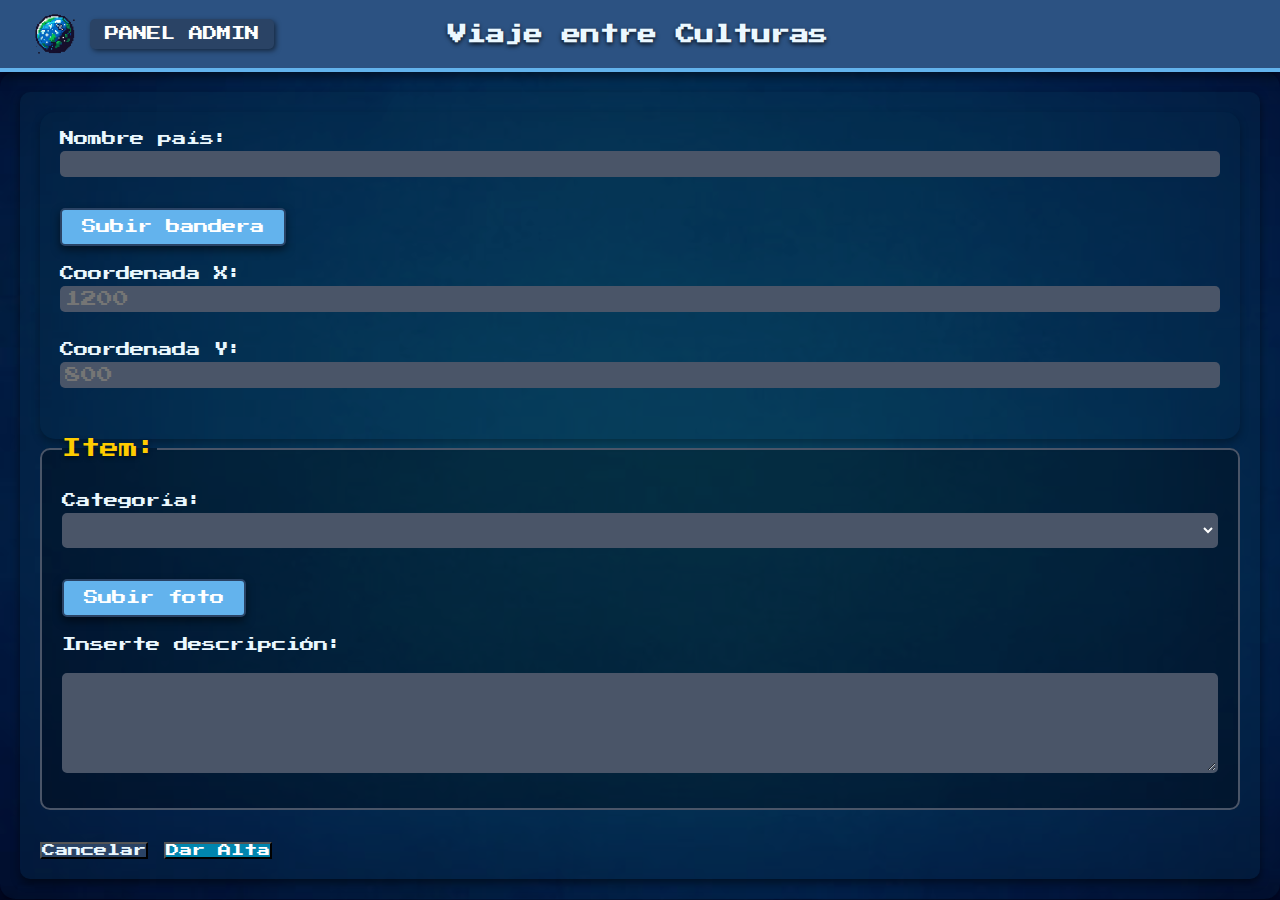
==== mockups/altaPaisconItems.html @ c573c6da "Add files via upload" ====
<!DOCTYPE html>
<html lang="es">
    <head>
        <meta charset="UTF-8">
        <meta name="viewport" content="width=device-width, initial-scale=1.0">
        <link rel="icon" href="../assets/img/mapa.jpg" type="image/x-icon">
        <title>Alta País Ítemns</title>
        <link rel="stylesheet" href="../assets/css/estiloAltaPaisItemns.css">  
    </head>
    <body>
        <header>
            <img src="../assets/img/logo.png" alt="Logo">
            <h1>Viaje entre Culturas</h1>
            <a href="#">PANEL ADMIN</a>
        </header>
<main>
    <div>
        <form>
            <div>
                <label for="IntroducirPais">Nombre país:</label>
                <input type="text" name="pais">
                <br><br>

                <label for="bandera" id="subirBandera">
                    Subir bandera
                    <input type="file" id="bandera" name="imagen">
                </label>                    
                <br><br>

                <label for="coordenadaX">Coordenada X:</label>
                <input type="text" name="coordenada_x" placeholder="1200"disabled>
                <br><br>

                <label for="coordenadaY">Coordenada Y:</label>
                <input type="text" name="coordenada_y" placeholder="800" disabled>
                <br><br>
            </div>   
          
            <fieldset>
                <legend>Item:</legend><br/>

                <label for="categoria">Categoría: </label>

                <select name="categoria" id="categoria">
                    <option disabled selected></option>
                    <option value="$categoria['idCategoria']"></option>
  
                        <tr><td colspan='4'>No hay categorias disponibles</td></tr>
  
                </select><br/><br/>
            
                <label for="subirfoto" id="subirBandera">Subir foto</label><br>
                <input type="file" id="subirfoto" name="foto">
                 
                <br/>
                <label for="descripcion" id="descripcion">Inserte descripción: </label><br/>
                <textarea id="descripcion" name="descripcion"></textarea>
            </fieldset>
            <br/>

            <input type="hidden" name="idContinente" value="$_GET['id'];">
            <input type="hidden" name="nombreCont" value="$_GET['nombreCont'];">
                <button type="button" class="cancel">Cancelar</button>
                <button type="button" class="update">Dar Alta</button>
        </form>
    </div>
</main>
</body>
</html>
---- assets/css/estiloAltaPaisItemns.css ----
@import url('https://fonts.googleapis.com/css2?family=Press+Start+2P&display=swap');

:root {
    --oscuro: #1a202c;
    --medio-oscuro: #2d3748;
    --claro-oscuro: #4a5568;
    --azul: #2c5282;
    --azul-claro: #63b3ed;
    --acento: #0085ae;
    --amarillo: #ffcc00;
    --blanco-claro: #ebf8ff;
    --azul-oscuro: #2a4365;
}

* {
    margin: 0;
    padding: 0;
    box-sizing: border-box;
    font-family: 'Press Start 2P', cursive;
}

/* Estilos del body */
body {
    background: linear-gradient(rgba(0, 0, 0, 0.4), rgba(0, 0, 0, 0.4)), url('../img/mapa2.jpg');
    background-size: cover;
    color: white;
}

/* Estilos Header */
header {
    background-color: var(--azul);
    color: white;
    height: 8vh;
    display: flex;
    align-items: center;
    padding: 0 20px;
    border-bottom: 4px solid var(--azul-claro);
    box-shadow: 0px 4px 10px rgba(0, 0, 0, 0.5);
    position: relative;
}

header a {
    font-size: 0.9em;
    text-decoration: none;
    color: white;
    padding: 8px 15px;
    background-color: var(--azul-oscuro);
    border-radius: 5px;
    box-shadow: 2px 2px 5px rgba(0, 0, 0, 0.5);
    transition: all 0.3s ease;
}

header a:hover {
    background-color: var(--azul-claro);
    color: var(--azul-oscuro);
}

header img {
    display: inline;
    width: 70px;
}

header h1 {
    position: absolute;
    left: 35%; 
    font-size: 1.2em;
    color: var(--blanco-claro);
    text-shadow: 0 2px 4px rgba(0, 0, 0, 0.8);
}

/* Estilos del contenedor principal de los items */
main div {
    padding: 20px;
    background-color: rgba(5, 47, 77, 0.2); 
    border-radius: 15px;
    box-shadow: 0px 4px 8px rgba(0, 0, 0, 0.3);
}

/* Estilo de los fieldset para los ítems */
fieldset {
    border: 2px solid var(--claro-oscuro);
    border-radius: 10px;
    padding: 20px;
    margin-bottom: 15px;
    background-color: rgba(0, 0, 0, 0.3); 
}

/* Título de los ítems */
legend {
    font-size: 1.2em;
    color: var(--amarillo);
    text-shadow: 0 2px 4px rgba(0, 0, 0, 0.5);
}

/* Estilo de los labels dentro de los ítems */
fieldset label {
    font-size: 0.9em;
    color: var(--blanco-claro);
    margin-bottom: 5px;
    display: block;
}

/* Estilo de los inputs y selects dentro de los ítems */
fieldset input[type="text"],
fieldset input[type="file"],
fieldset select,
fieldset textarea {
    width: 100%;
    padding: 8px;
    margin-bottom: 15px;
    border-radius: 5px;
    border: 2px solid var(--claro-oscuro);
    background-color: var(--claro-oscuro);
    color: white;
    font-family: 'Press Start 2P', cursive;
}

/* Estilo del botón para subir fotos */
fieldset #subirBtn {
    padding: 10px 20px;
    background-color: var(--azul-claro);
    color: white;
    font-size: 0.9em;
    border-radius: 5px;
    border: 2px solid var(--azul-oscuro);
    cursor: pointer;
    text-align: center;
    box-shadow: 0px 4px 8px rgba(0, 0, 0, 0.5);
    transition: all 0.3s ease;
}

/* Estilo para el hover del botón de subir fotos */
fieldset #subirBtn:hover {
    background-color: var(--azul-oscuro);
    color: var(--blanco-claro);
    border-color: var(--azul-claro);
    box-shadow: 0px 4px 12px var(--azul-claro);
    transform: translateY(-2px);
}

/* Estilo para el área de descripción */
fieldset textarea {
    height: 100px;
}

/* Ajuste del formulario en dispositivos pequeños */
@media (max-width: 768px) {
    main div {
        padding: 10px;
    }

    fieldset {
        padding: 15px;
    }

    fieldset label, 
    fieldset input[type="text"], 
    fieldset select,
    fieldset textarea {
        font-size: 0.8em;
    }
}


/* Formulario */
form {
    justify-content: space-between;
    width: 100%;
    background-color: rgba(5, 47, 77, 0.35); 
    padding: 20px;
    border-radius: 10px;
    box-shadow: 0px 4px 8px rgba(0, 0, 0, 0.5);
    color: white;
}

/* Input y labels */
form label {
    display: block;
    margin-bottom: 5px;
    font-size: 0.9em;
    color: var(--blanco-claro);
}

form input[type="text"],
form input[type="file"] {
    width: 100%;
    padding: 5px;
    margin-bottom: 15px;
    border-radius: 5px;
    border: none;
    background-color: var(--claro-oscuro);
    color: white;
    font-family: 'Press Start 2P', cursive;
}
#subirBandera {
    display: inline-block;
    padding: 10px 20px;
    background-color: var(--azul-claro);
    color: white;
    font-size: 0.9em;
    border-radius: 5px;
    border: 2px solid var(--azul-oscuro);
    cursor: pointer;
    text-align: center;
    box-shadow: 0px 4px 8px rgba(0, 0, 0, 0.5);
    transition: all 0.3s ease;
}

#subirBtn:hover {
    background-color: var(--azul-oscuro);
    color: var(--blanco-claro);
    border-color: var(--azul-claro);
    box-shadow: 0px 4px 12px var(--azul-claro);
    transform: translateY(-2px);
}

/* Oculta el botón predeterminado de archivo */
form input[type="file"] {
    display: none;
}

/* Estilo para los botones cancelar y actualizar */
input {
    width: 45%;
    padding: 10px;
    font-size: 1em;
    border: none;
    border-radius: 5px;
    cursor: pointer;
    transition: background 0.3s;
}

.cancel {
    background-color: var(--azul-oscuro);
    color: var(--blanco-claro);
}

.cancel:hover {
    background-color: var(--azul);
}

.update {
    background-color: var(--acento);
    color: white;
}

.update:hover {
    background-color: var(--azul-claro);
}

@media (max-width: 768px) {
    header h1 {
        left: 30%;
    }
}

.volver-btn {
    display: inline-block; 
    padding: 10px 20px; 
    font-size: 1em; 
    text-align: center; 
    text-decoration: none; 
    color: var(--blanco-claro); 
    background-color: var(--azul-oscuro); 
    border: none; 
    border-radius: 5px; 
    box-shadow: 0px 4px 8px rgba(0, 0, 0, 0.5); 
    cursor: pointer; 
    transition: background-color 0.3s, transform 0.2s; 
}


.volver-btn:hover {
    background-color: var(--azul); 
    transform: translateY(-2px); 
}

/* Estilo para la lista de errores */
.error-list {
    color: red;
    font-size: 14px;
    margin-bottom: 1em;
    padding: 0;
    list-style: none;
}

.error-list li {
    margin: 0.2em 0;
}

.error-msg {
    color: red;
    font-size: 0.9em;
    display: block;
    margin-top: 5px;
}
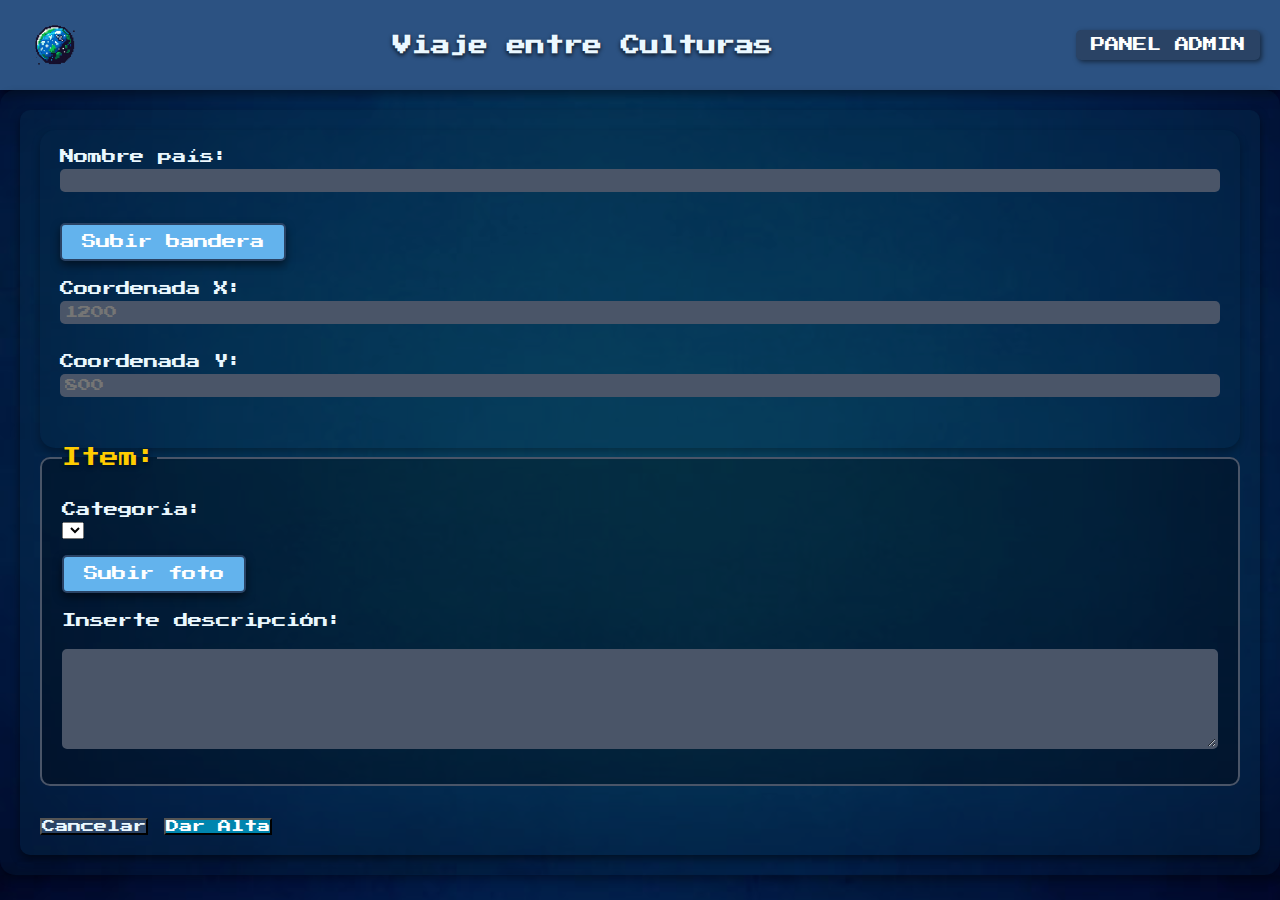
==== commit 5fcf19a8: "Add files via upload" ====
--- a/mockups/altaPaisconItems.html
+++ b/mockups/altaPaisconItems.html
@@ -43,7 +43,7 @@
 
                 <select name="categoria" id="categoria">
                     <option disabled selected></option>
-                    <option value="$categoria['idCategoria']"></option>
+                    <option value=""></option>
   
                         <tr><td colspan='4'>No hay categorias disponibles</td></tr>
   
@@ -58,8 +58,8 @@
             </fieldset>
             <br/>
 
-            <input type="hidden" name="idContinente" value="$_GET['id'];">
-            <input type="hidden" name="nombreCont" value="$_GET['nombreCont'];">
+            <input type="hidden" name="idContinente" value="">
+            <input type="hidden" name="nombreCont" value="">
                 <button type="button" class="cancel">Cancelar</button>
                 <button type="button" class="update">Dar Alta</button>
         </form>
--- a/assets/css/estiloAltaPaisItemns.css
+++ b/assets/css/estiloAltaPaisItemns.css
@@ -26,17 +26,30 @@
     color: white;
 }
 
-/* Estilos Header */
+/* Header */
 header {
     background-color: var(--azul);
     color: white;
-    height: 8vh;
     display: flex;
     align-items: center;
-    padding: 0 20px;
-    border-bottom: 4px solid var(--azul-claro);
+    justify-content: space-between;
+    padding: 10px 20px;
+    height: auto; /* Altura dinámica */
     box-shadow: 0px 4px 10px rgba(0, 0, 0, 0.5);
-    position: relative;
+}
+
+header img {
+    width: 70px;
+    height: auto;
+}
+
+header h1 {
+    font-size: 1.2em;
+    color: var(--blanco-claro);
+    text-shadow: 0 2px 4px rgba(0, 0, 0, 0.8);
+    margin: 0;
+    position: static;
+    text-align: center;
 }
 
 header a {
@@ -55,242 +68,145 @@
     color: var(--azul-oscuro);
 }
 
-header img {
-    display: inline;
-    width: 70px;
-}
-
-header h1 {
-    position: absolute;
-    left: 35%; 
-    font-size: 1.2em;
-    color: var(--blanco-claro);
-    text-shadow: 0 2px 4px rgba(0, 0, 0, 0.8);
-}
-
-/* Estilos del contenedor principal de los items */
+/* Main y Contenedor */
 main div {
     padding: 20px;
-    background-color: rgba(5, 47, 77, 0.2); 
+    background-color: rgba(5, 47, 77, 0.2);
     border-radius: 15px;
     box-shadow: 0px 4px 8px rgba(0, 0, 0, 0.3);
 }
 
-/* Estilo de los fieldset para los ítems */
+/* Formulario */
+form {
+    justify-content: space-between;
+    width: 100%;
+    background-color: rgba(5, 47, 77, 0.35);
+    padding: 20px;
+    border-radius: 10px;
+    box-shadow: 0px 4px 8px rgba(0, 0, 0, 0.5);
+    color: white;
+}
+
+form label {
+    display: block;
+    margin-bottom: 5px;
+    font-size: 0.9em;
+    color: var(--blanco-claro);
+}
+
+form input[type="text"],
+form input[type="file"] {
+    width: 100%;
+    padding: 5px;
+    margin-bottom: 15px;
+    border-radius: 5px;
+    border: none;
+    background-color: var(--claro-oscuro);
+    color: white;
+    font-family: 'Press Start 2P', cursive;
+}
+
+/* Botones de acción */
+#subirBandera {
+    display: inline-block;
+    padding: 10px 20px;
+    background-color: var(--azul-claro);
+    color: white;
+    font-size: 0.9em;
+    border-radius: 5px;
+    border: 2px solid var(--azul-oscuro);
+    cursor: pointer;
+    text-align: center;
+    box-shadow: 0px 4px 8px rgba(0, 0, 0, 0.5);
+    transition: all 0.3s ease;
+}
+
+#subirBandera:hover {
+    background-color: var(--azul-oscuro);
+    color: var(--blanco-claro);
+    border-color: var(--azul-claro);
+    box-shadow: 0px 4px 12px var(--azul-claro);
+    transform: translateY(-2px);
+}
+
+form input[type="file"] {
+    display: none; /* Oculta el input de tipo file */
+}
+
+.cancel {
+    background-color: var(--azul-oscuro);
+    color: var(--blanco-claro);
+}
+
+.cancel:hover {
+    background-color: var(--azul);
+}
+
+.update {
+    background-color: var(--acento);
+    color: white;
+}
+
+.update:hover {
+    background-color: var(--azul-claro);
+}
+
+/* Fieldset */
 fieldset {
     border: 2px solid var(--claro-oscuro);
     border-radius: 10px;
     padding: 20px;
     margin-bottom: 15px;
-    background-color: rgba(0, 0, 0, 0.3); 
-}
-
-/* Título de los ítems */
+    background-color: rgba(0, 0, 0, 0.3);
+}
+
 legend {
     font-size: 1.2em;
     color: var(--amarillo);
     text-shadow: 0 2px 4px rgba(0, 0, 0, 0.5);
 }
 
-/* Estilo de los labels dentro de los ítems */
-fieldset label {
-    font-size: 0.9em;
-    color: var(--blanco-claro);
-    margin-bottom: 5px;
-    display: block;
-}
-
-/* Estilo de los inputs y selects dentro de los ítems */
-fieldset input[type="text"],
-fieldset input[type="file"],
-fieldset select,
 fieldset textarea {
     width: 100%;
-    padding: 8px;
+    height: 100px;
     margin-bottom: 15px;
     border-radius: 5px;
     border: 2px solid var(--claro-oscuro);
     background-color: var(--claro-oscuro);
     color: white;
-    font-family: 'Press Start 2P', cursive;
-}
-
-/* Estilo del botón para subir fotos */
-fieldset #subirBtn {
-    padding: 10px 20px;
-    background-color: var(--azul-claro);
-    color: white;
-    font-size: 0.9em;
-    border-radius: 5px;
-    border: 2px solid var(--azul-oscuro);
-    cursor: pointer;
-    text-align: center;
-    box-shadow: 0px 4px 8px rgba(0, 0, 0, 0.5);
-    transition: all 0.3s ease;
-}
-
-/* Estilo para el hover del botón de subir fotos */
-fieldset #subirBtn:hover {
-    background-color: var(--azul-oscuro);
-    color: var(--blanco-claro);
-    border-color: var(--azul-claro);
-    box-shadow: 0px 4px 12px var(--azul-claro);
-    transform: translateY(-2px);
-}
-
-/* Estilo para el área de descripción */
-fieldset textarea {
-    height: 100px;
-}
-
-/* Ajuste del formulario en dispositivos pequeños */
+    padding: 10px;
+}
+
+
+
+
+/* Media Queries para Tablet */
 @media (max-width: 768px) {
+    header {
+        flex-direction: column;
+        align-items: center;
+        text-align: center;
+        padding: 10px;
+    }
+
+    header img {
+        width: 60px;
+        margin-bottom: 10px;
+    }
+
+    header h1 {
+        font-size: 1.1em;
+        margin: 5px 0;
+    }
+
+    header a {
+        font-size: 0.8em;
+        padding: 6px 10px;
+        margin-top: 10px;
+    }
+
     main div {
         padding: 10px;
     }
 
-    fieldset {
-        padding: 15px;
-    }
-
-    fieldset label, 
-    fieldset input[type="text"], 
-    fieldset select,
-    fieldset textarea {
-        font-size: 0.8em;
-    }
-}
-
-
-/* Formulario */
-form {
-    justify-content: space-between;
-    width: 100%;
-    background-color: rgba(5, 47, 77, 0.35); 
-    padding: 20px;
-    border-radius: 10px;
-    box-shadow: 0px 4px 8px rgba(0, 0, 0, 0.5);
-    color: white;
-}
-
-/* Input y labels */
-form label {
-    display: block;
-    margin-bottom: 5px;
-    font-size: 0.9em;
-    color: var(--blanco-claro);
-}
-
-form input[type="text"],
-form input[type="file"] {
-    width: 100%;
-    padding: 5px;
-    margin-bottom: 15px;
-    border-radius: 5px;
-    border: none;
-    background-color: var(--claro-oscuro);
-    color: white;
-    font-family: 'Press Start 2P', cursive;
-}
-#subirBandera {
-    display: inline-block;
-    padding: 10px 20px;
-    background-color: var(--azul-claro);
-    color: white;
-    font-size: 0.9em;
-    border-radius: 5px;
-    border: 2px solid var(--azul-oscuro);
-    cursor: pointer;
-    text-align: center;
-    box-shadow: 0px 4px 8px rgba(0, 0, 0, 0.5);
-    transition: all 0.3s ease;
-}
-
-#subirBtn:hover {
-    background-color: var(--azul-oscuro);
-    color: var(--blanco-claro);
-    border-color: var(--azul-claro);
-    box-shadow: 0px 4px 12px var(--azul-claro);
-    transform: translateY(-2px);
-}
-
-/* Oculta el botón predeterminado de archivo */
-form input[type="file"] {
-    display: none;
-}
-
-/* Estilo para los botones cancelar y actualizar */
-input {
-    width: 45%;
-    padding: 10px;
-    font-size: 1em;
-    border: none;
-    border-radius: 5px;
-    cursor: pointer;
-    transition: background 0.3s;
-}
-
-.cancel {
-    background-color: var(--azul-oscuro);
-    color: var(--blanco-claro);
-}
-
-.cancel:hover {
-    background-color: var(--azul);
-}
-
-.update {
-    background-color: var(--acento);
-    color: white;
-}
-
-.update:hover {
-    background-color: var(--azul-claro);
-}
-
-@media (max-width: 768px) {
-    header h1 {
-        left: 30%;
-    }
-}
-
-.volver-btn {
-    display: inline-block; 
-    padding: 10px 20px; 
-    font-size: 1em; 
-    text-align: center; 
-    text-decoration: none; 
-    color: var(--blanco-claro); 
-    background-color: var(--azul-oscuro); 
-    border: none; 
-    border-radius: 5px; 
-    box-shadow: 0px 4px 8px rgba(0, 0, 0, 0.5); 
-    cursor: pointer; 
-    transition: background-color 0.3s, transform 0.2s; 
-}
-
-
-.volver-btn:hover {
-    background-color: var(--azul); 
-    transform: translateY(-2px); 
-}
-
-/* Estilo para la lista de errores */
-.error-list {
-    color: red;
-    font-size: 14px;
-    margin-bottom: 1em;
-    padding: 0;
-    list-style: none;
-}
-
-.error-list li {
-    margin: 0.2em 0;
-}
-
-.error-msg {
-    color: red;
-    font-size: 0.9em;
-    display: block;
-    margin-top: 5px;
-}+}
